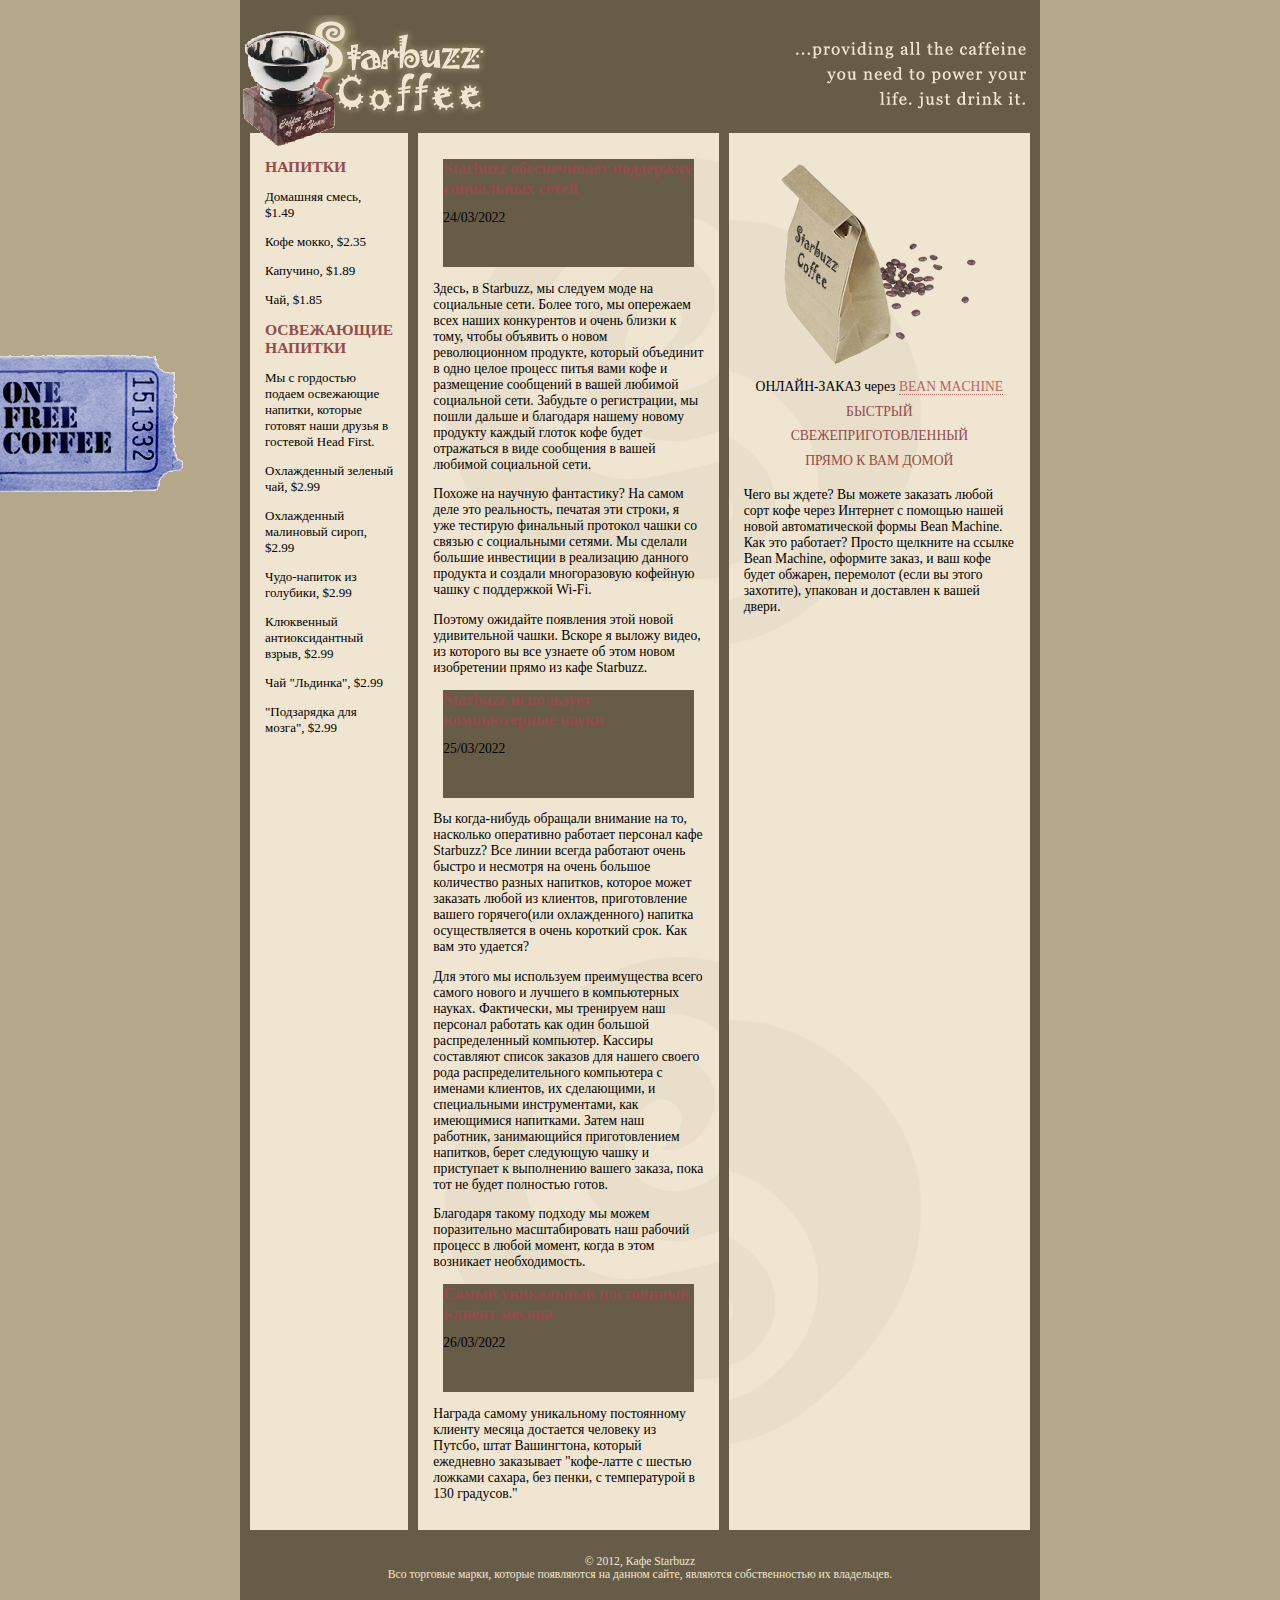
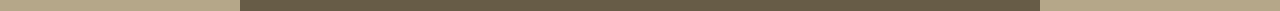
==== blog.html @ 534aadf3 "new html5 article, header, section, blog,html" ====
<!DOCTYPE html>
<html>
    <head>
        <title>Starbuzz кофе</title>
      <link type="text/css" rel="stylesheet" href="starbuzz.css">
    </head>
    <body>
        <div id="allcontent">
        <header>
            <img src="images/header.gif" alt="Изображение для
            верхнего колонтитула кафе Starbuzz">
        </header>
        <div id="award">
            <img src="images/award.gif" alt="Награда обжарщику
            кофейных зерен года">
        </div>
       
       <div id="tableContainer">
           <div id="tableRow">
        <section id="drinks">
            <h1>НАПИТКИ</h1>
            <p>Домашняя смесь, $1.49</p>
            <p>Кофе мокко, $2.35</p>
            <p>Капучино, $1.89</p>
            <p>Чай, $1.85</p>
            <h1>ОСВЕЖАЮЩИЕ НАПИТКИ</h1>
            <p>
                Мы с гордостью подаем освежающие напитки, которые
                готовят наши друзья в гостевой Head First.
            </p>
            <p>Охлажденный зеленый чай, $2.99</p>
            <p>Охлажденный малиновый сироп, $2.99</p>
            <p>Чудо-напиток из голубики, $2.99</p>
            <p>Клюквенный антиоксидантный взрыв, $2.99</p>
            <p>Чай "Льдинка", $2.99</p>
            <p>"Подзарядка для мозга", $2.99</p>
        </section>
        <section id="blog">
           <article>
               <header>
               <h1>Starbuzz обеспечивает поддержку социальных 
                сетей</h1>
            <time datetime="2022-03-24">24/03/2022</time>
            </header>
            <p>
                Здесь, в Starbuzz, мы следуем моде на социальные сети.
            Более того, мы опережаем всех наших конкурентов и очень 
            близки к тому, чтобы объявить о новом революционном продукте,
            который объединит в одно целое процесс питья вами кофе и 
            размещение сообщений в вашей любимой социальной сети. Забудьте
            о регистрации, мы пошли дальше и благодаря нашему новому продукту
            каждый глоток кофе будет отражаться в виде сообщения в вашей
            любимой социальной сети.
            </p>
            <p>
                Похоже на научную фантастику? На самом деле это реальность,
                печатая эти строки, я уже тестирую финальный протокол чашки 
                со связью с социальными сетями. Мы сделали большие инвестиции
                в реализацию данного продукта и создали многоразовую кофейную
                чашку с поддержкой Wi-Fi.
            </p>
            <p>
                Поэтому ожидайте появления этой новой удивительной чашки. Вскоре
                я выложу видео, из которого вы все узнаете об этом новом изобретении
                прямо из кафе Starbuzz.
            </p>
           </article>
           <article>
               <header>
               <h1>Starbuzz использует компьютерные науки</h1>
               <time datetime="2022-03-25">25/03/2022</time>
            </header>
               <p>
                   Вы когда-нибудь обращали внимание на то, насколько
                   оперативно работает персонал кафе Starbuzz? Все линии
                   всегда работают очень быстро и несмотря на очень большое
                   количество разных напитков, которое может заказать любой
                   из клиентов, приготовление вашего горячего(или охлажденного)
                   напитка осуществляется в очень короткий срок. Как вам это удается?
               </p>
               <p>
                   Для этого мы используем преимущества всего самого
                   нового и лучшего в компьютерных науках. Фактически,
                   мы тренируем наш персонал работать как один большой 
                   распределенный компьютер. Кассиры составляют список
                   заказов для нашего своего рода распределительного 
                   компьютера с именами клиентов, их сделающими, и специальными
                   инструментами, как имеющимися напитками. Затем наш работник,
                   занимающийся приготовлением напитков, берет следующую чашку
                   и приступает к выполнению вашего заказа, пока тот не будет
                   полностью готов.
               </p>
               <p>
                   Благодаря такому подходу мы можем поразительно масштабировать
                   наш рабочий процесс в любой момент, когда в этом возникает 
                   необходимость.
               </p>
           </article>
           <article>
               <header>
               <h1>Самый уникальный постоянный клиент месяца</h1>
               <time datetime="2022-03-26">26/03/2022</time>
            </header>
               <p>
                   Награда самому уникальному постоянному клиенту
                   месяца достается человеку из Путсбо, штат Вашингтона,
                   который ежедневно заказывает "кофе-латте с шестью ложками
                   сахара, без пенки, с температурой в 130 градусов."
               </p>
           </article>
        </section>
        <aside>
            <p class="beanheading">
                <img src="images/bag.gif" alt="Пакетик Bean Machine"><br>
                ОНЛАЙН-ЗАКАЗ через
                <a href="form.html">BEAN MACHINE</a><br>
                <span class="slogan">
                    БЫСТРЫЙ<br>
                    СВЕЖЕПРИГОТОВЛЕННЫЙ<br>
                    ПРЯМО К ВАМ ДОМОЙ<br>
                </span>
            </p>
            <p>
                Чего вы ждете? Вы можете заказать любой сорт кофе через Интернет
                с помощью нашей новой автоматической формы Bean Machine. Как это 
                работает? Просто щелкните на ссылке Bean Machine, оформите заказ,
                и ваш кофе будет обжарен, перемолот (если вы этого захотите), упакован
                и доставлен к вашей двери.
            </p>
        </aside>
    </div>
    </div>
    <div id="coupon">
        <a href="freecoffee.html" title="Щелкните здесь,
        чтобы получить бесплатный кофе">
        <img src="images/ticket.gif" alt="купон на бесплатный кофе">
    </a>
    </div>
        <footer>
            &copy; 2012, Кафе Starbuzz<br>
            Всо торговые марки, которые появляются на данном сайте,
            являются собственностью их владельцев.
        </footer>
    </div>
    </body>
</html>
---- starbuzz.css ----
body { background-color: #b5a789;
       font-family: Georgia, "Times New Roman", Times, serif;
       font-size: small;
       margin: 0px;
}
header { background-color: #675c47;
          margin: 10px 10px 0px 10px;
          height: 108px;
}
#award { position: absolute;
        top: 30px;
        left: 365;
}
#coupon { position: fixed;
          top: 350px;
          left: -90px;
}
#coupon a, img { border: none;
}
section#drinks { display: table-cell;
         background-color: #efe5d0;
          width: 20%;
          padding: 15px;
          vertical-align: top;
}
section#main, section#blog { display: table-cell;
        background: #efe5d0 url(images/background.gif) top left;
        font-size: 105%;
        padding: 15px;
        vertical-align: top;
       
}
aside { display: table-cell;
           background: #efe5d0 url(images/background.gif) bottom right;
           font-size: 105%;
           padding: 15px;
           vertical-align: top;
           
}
footer { background-color: #675c47;
          color: #efe5d0;
          text-align: center;
          padding: 15px;
          margin: 0px 10px 10px 10px;
          font-size: 90%;
          
}
h1 { font-size: 120%;
     color: #954b4b;
}
.slogan { color: #954b4b;
}
.beanheading { text-align: center;
               line-height: 1.8em;
}
a:link { color: #b76666;
         text-decoration: none;
         border-bottom: thin dotted #b76666;
}
a:visited { color: #675c47;
            text-decoration: none;
            border-bottom: thin dotted #675c47;
}
#allcontent {
              width: 800px;
              padding-top: 5px;
              padding-bottom: 5px;
              background-color: #675c47;
              margin-left: auto;
              margin-right: auto;
}
#tableContainer { display: table;
                  border-spacing: 10px;
}
#tableRow { display: table-row;
            
}
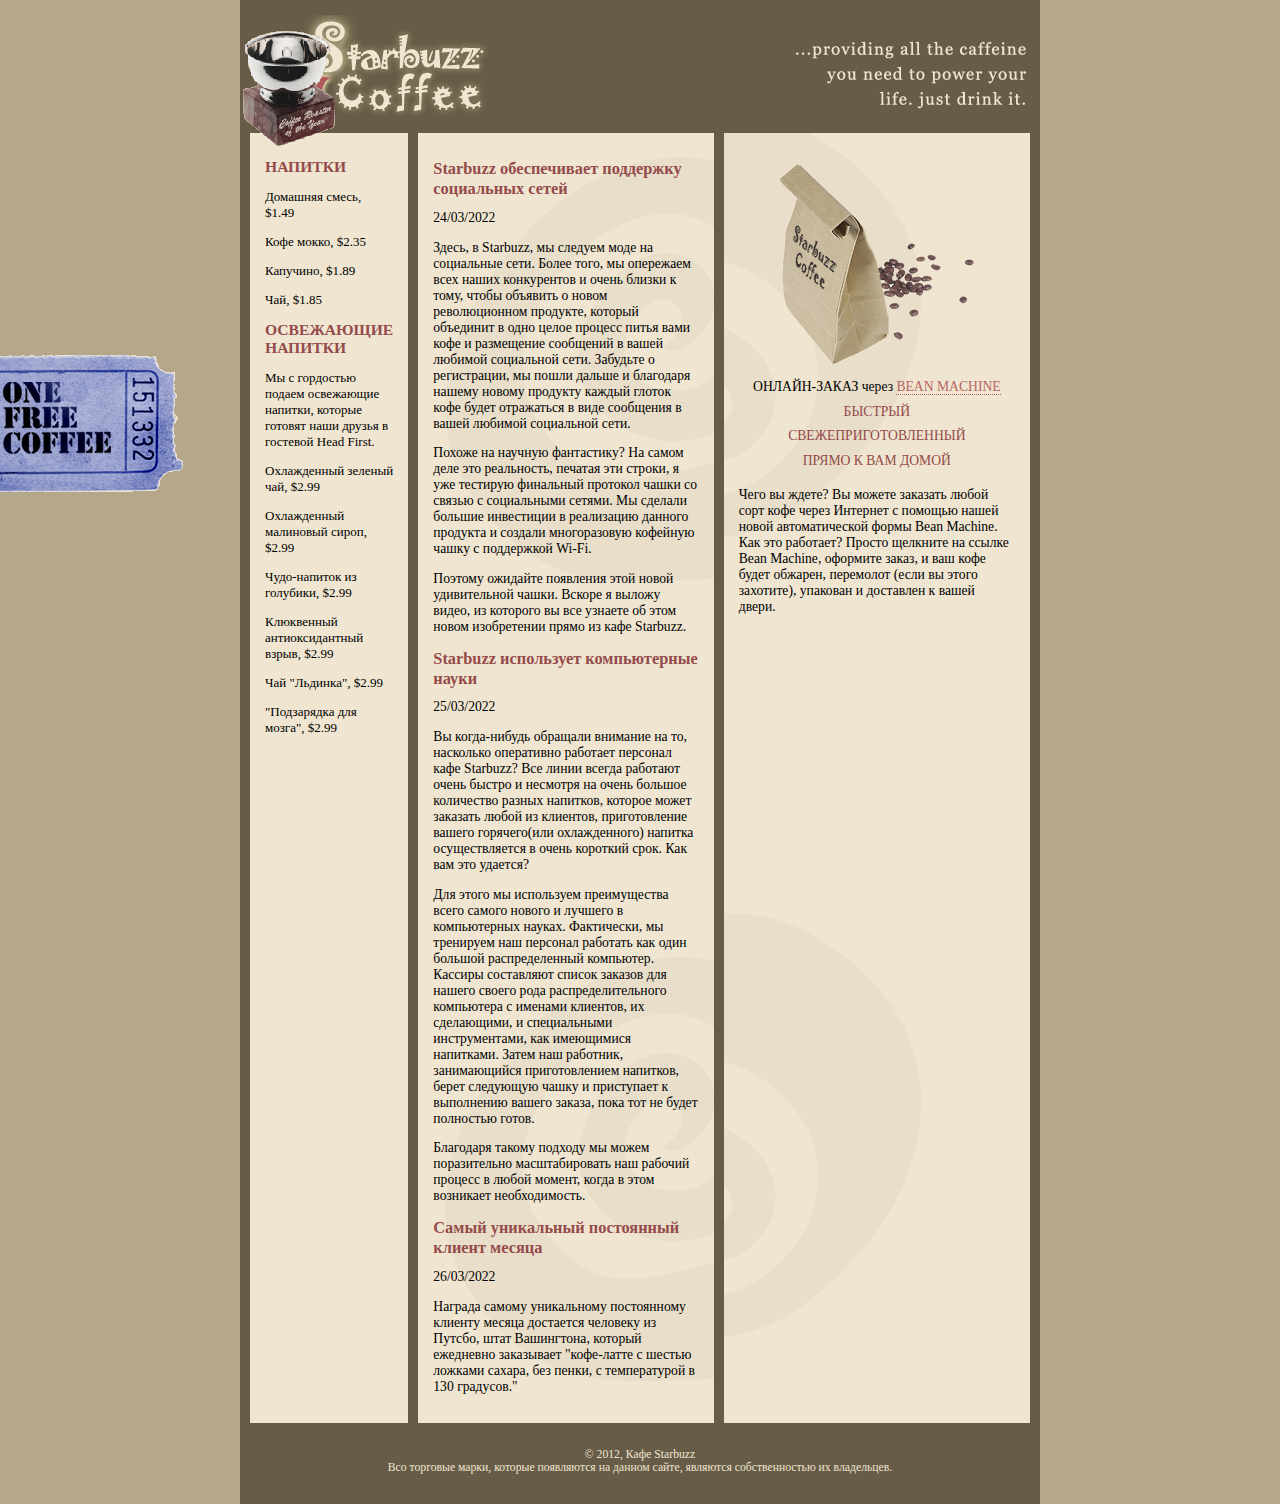
==== commit 823ae953: "header" ====
--- a/blog.html
+++ b/blog.html
@@ -6,7 +6,7 @@
     </head>
     <body>
         <div id="allcontent">
-        <header>
+        <header class="top">
             <img src="images/header.gif" alt="Изображение для
             верхнего колонтитула кафе Starbuzz">
         </header>
--- a/starbuzz.css
+++ b/starbuzz.css
@@ -3,7 +3,7 @@
        font-size: small;
        margin: 0px;
 }
-header { background-color: #675c47;
+header.top { background-color: #675c47;
           margin: 10px 10px 0px 10px;
           height: 108px;
 }
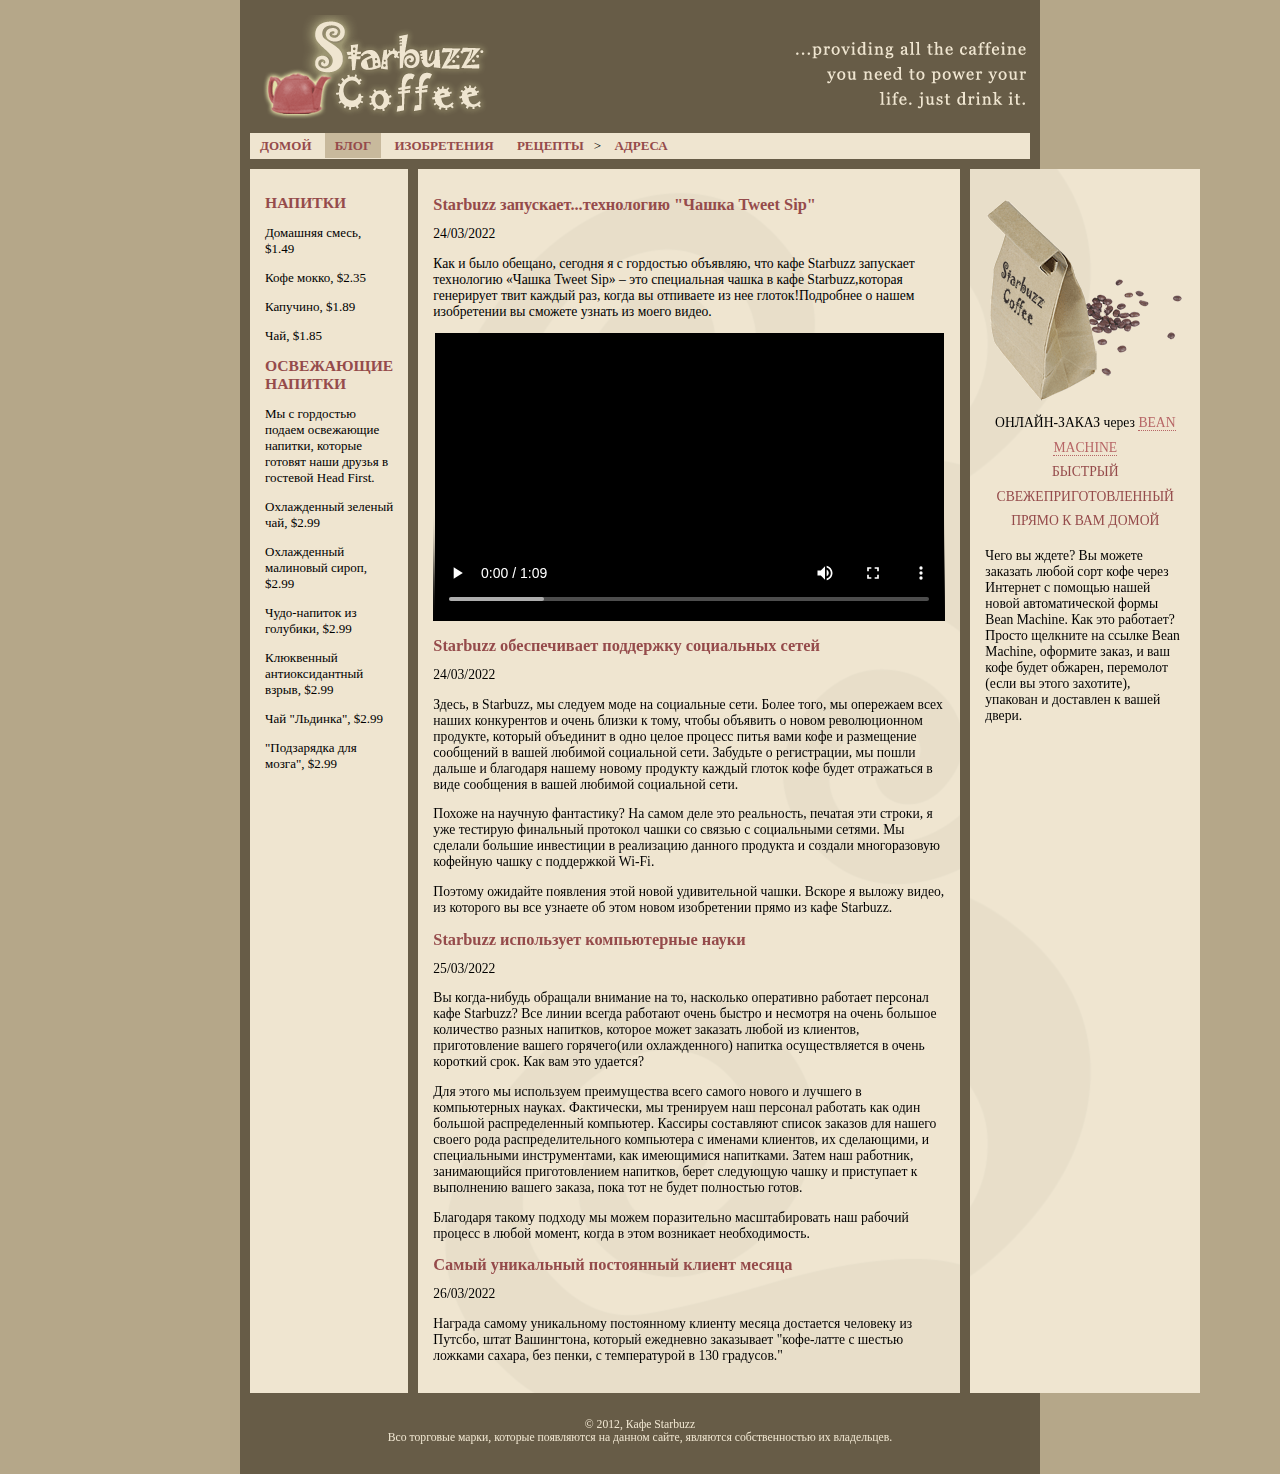
==== commit 846577fc: "video, new article, header" ====
--- a/blog.html
+++ b/blog.html
@@ -10,11 +10,15 @@
             <img src="images/header.gif" alt="Изображение для
             верхнего колонтитула кафе Starbuzz">
         </header>
-        <div id="award">
-            <img src="images/award.gif" alt="Награда обжарщику
-            кофейных зерен года">
-        </div>
-       
+        <nav>
+       <ul>
+           <li><a href="index.html">ДОМОЙ</a></li>
+           <li class="selected"><a href="blog.html">БЛОГ</a></li>
+           <li><a href="">ИЗОБРЕТЕНИЯ</a></li>
+           <li><a href="">РЕЦЕПТЫ</a></li>>
+           <li><a href="">АДРЕСА</a></li>
+       </ul> 
+    </nav>
        <div id="tableContainer">
            <div id="tableRow">
         <section id="drinks">
@@ -36,6 +40,26 @@
             <p>"Подзарядка для мозга", $2.99</p>
         </section>
         <section id="blog">
+            <article>
+                <header>
+                <h1>Starbuzz запускает...технологию 
+                    "Чашка Tweet Sip"</h1>
+                    <time datetime="2022-03-24">24/03/2022</time>
+                </header>
+                <p>
+                    Как и было обещано, сегодня я с гордостью объявляю, 
+                    что кафе Starbuzz запускает технологию «Чашка Tweet Sip»
+                 – это специальная чашка в кафе Starbuzz,которая генерирует 
+                 твит каждый раз, когда вы отпиваете из нее глоток!Подробнее 
+                 о нашем изобретении вы сможете узнать из моего видео.
+                </p>
+                <video controls autoplay width="512" height="288">
+                <source src="video/tweetsip.mp4" type='video/mp4; codecs="avc1.42E01E, mp4a.40.2"'>
+                <source src="video/tweetsip.webm.webm" type='video/webm; codecs="vp8, vorbis"'>
+                <source src="video/tweetsip.ogv" type='video/ogg; codecs="theora, vorbis"'>
+                <p>Извините, ваш браузер не поддерживает элемент <video></p>
+            </video>
+            </article>
            <article>
                <header>
                <h1>Starbuzz обеспечивает поддержку социальных 
@@ -130,12 +154,7 @@
         </aside>
     </div>
     </div>
-    <div id="coupon">
-        <a href="freecoffee.html" title="Щелкните здесь,
-        чтобы получить бесплатный кофе">
-        <img src="images/ticket.gif" alt="купон на бесплатный кофе">
-    </a>
-    </div>
+   
         <footer>
             &copy; 2012, Кафе Starbuzz<br>
             Всо торговые марки, которые появляются на данном сайте,
--- a/starbuzz.css
+++ b/starbuzz.css
@@ -74,4 +74,22 @@
 }
 #tableRow { display: table-row;
             
+}
+nav { background-color: #efe5d0;
+        margin: 10px 10px 0px 10px;
+}
+nav ul { 
+     margin: 0px;
+     list-style-type: none;
+     padding: 5px 0px 5px 0px; 
+}
+nav ul li { display: inline;
+        padding: 5px 10px 5px 10px;
+}
+nav ul li a:link, nav ul li a:visited { color: #954b4b;
+                                border-bottom: none;
+                                font-weight: bold;
+}
+nav ul li.selected { 
+                 background-color: #c8b99c;
 }